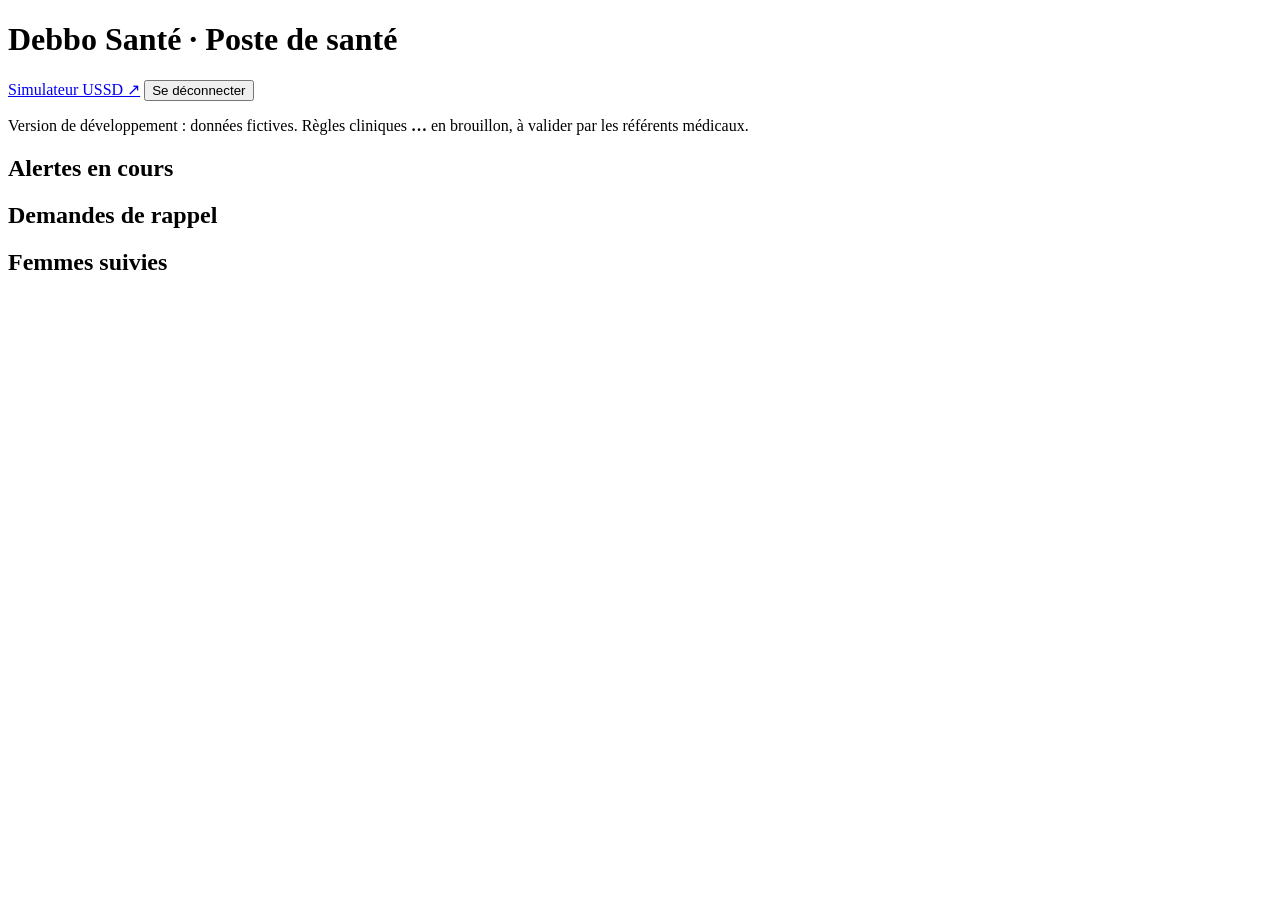
==== backend/app/static/index.html @ 34e13142 "Debbo Santé : MVP santé maternelle et infantile pour Matam Backend FastAPI couvrant la phase MVP du " ====
<!doctype html>
<html lang="fr">
<head>
  <meta charset="utf-8">
  <meta name="viewport" content="width=device-width, initial-scale=1">
  <title>Debbo Santé — Poste de santé</title>
  <link rel="stylesheet" href="/static/style.css">
</head>
<body>
  <header>
    <h1><span>Debbo</span> Santé · Poste de santé</h1>
    <div class="utilisateur">
      <span id="utilisateur"></span>
      <a href="/simulateur" target="_blank">Simulateur USSD ↗</a>
      <button id="deconnexion">Se déconnecter</button>
    </div>
  </header>

  <p class="avertissement">
    Version de développement : données fictives.
    Règles cliniques <strong id="regles-version">…</strong> en brouillon, à valider par les référents médicaux.
  </p>

  <div class="indicateurs" id="indicateurs"></div>

  <main>
    <section>
      <h2>Alertes en cours</h2>
      <div class="liste" id="alertes"></div>
    </section>
    <div class="colonne">
      <section>
        <h2>Demandes de rappel</h2>
        <div class="liste" id="rappels"></div>
      </section>
      <section>
        <h2>Femmes suivies</h2>
        <div class="liste" id="femmes"></div>
      </section>
    </div>
  </main>

  <dialog id="saisie">
    <form method="dialog">
      <label for="saisie-champ" id="saisie-libelle"></label>
      <input id="saisie-champ" autocomplete="off" required>
      <div class="actions">
        <button type="button" id="saisie-annuler">Annuler</button>
        <button value="ok" class="principal">Valider</button>
      </div>
    </form>
  </dialog>

  <script src="/static/dashboard.js"></script>
</body>
</html>
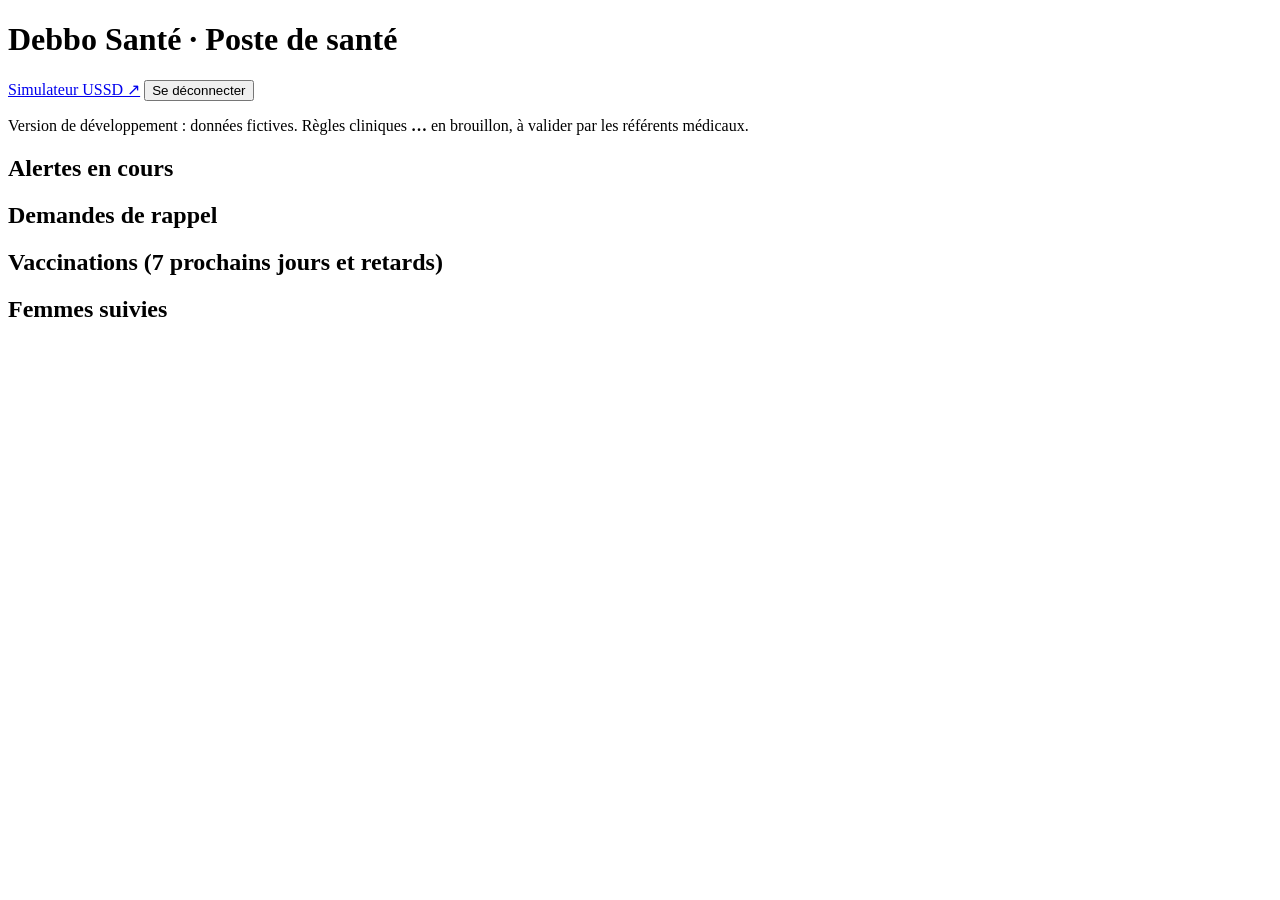
==== commit d88caed0: "Ajoute le suivi de l'enfant de 0 à 24 mois et ses vaccins Comble « l'enfant oublié » du cahier des c" ====
--- a/backend/app/static/index.html
+++ b/backend/app/static/index.html
@@ -34,6 +34,10 @@
         <div class="liste" id="rappels"></div>
       </section>
       <section>
+        <h2>Vaccinations (7 prochains jours et retards)</h2>
+        <div class="liste" id="vaccinations"></div>
+      </section>
+      <section>
         <h2>Femmes suivies</h2>
         <div class="liste" id="femmes"></div>
       </section>
